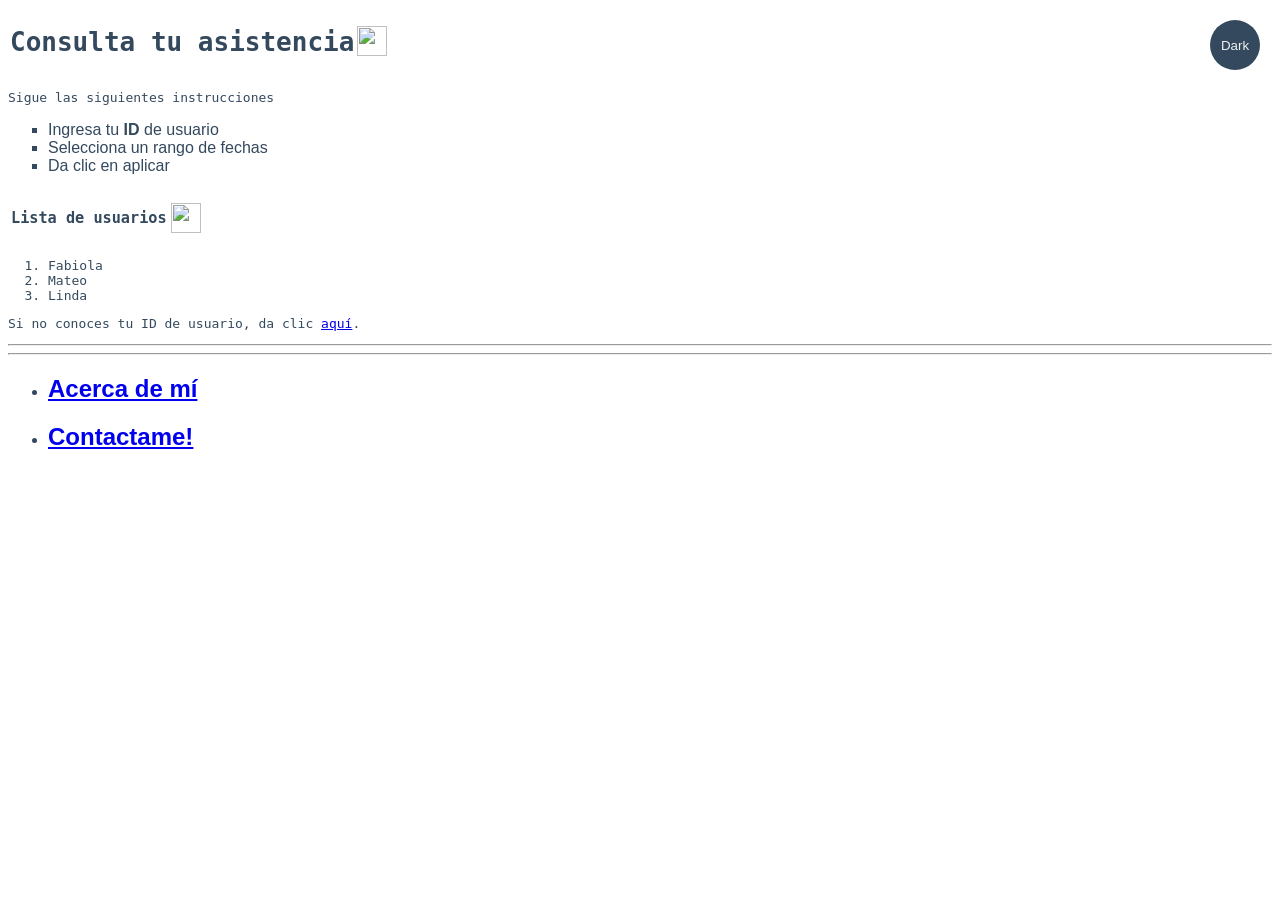
==== index.html @ 7dabf12b "Add files via upload" ====
<!DOCTYPE html>
<html lang="en">
<head>
    <meta charset="UTF-8">
    <meta http-equiv="X-UA-Compatible" content="IE=edge">
    <meta name="viewport" content="width=device-width, initial-scale=1.0">
    <title>Test website 📝</title>
    <link rel="stylesheet" href="main.css">
</head>
<body class="light-theme">
    <table cellspacing="1">
        <tr>
            <td><h1>Consulta tu asistencia</h1></td>
            <td><img src="https://th.bing.com/th/id/R.5c74f261278bd23dcd88c3ea4ce12c4d?rik=B76RqcIKqz1hjA&riu=http%3a%2f%2fwww.clipartbest.com%2fcliparts%2faTe%2f64j%2faTe64jRT4.png&ehk=OO6eXUsmOM8Y3Tg9djHsP4VTdKEE9vhn%2fu5oLMAQ%2fHM%3d&risl=&pid=ImgRaw&r=0" height="30px" width="30px"></td>
        </tr>
    </table> 
    <p id="msg">Sigue las siguientes instrucciones</p>
    <ul>
        <li class="list">Ingresa tu <strong>ID</strong> de usuario</li>
        <li class="list">Selecciona un rango de fechas</li>
        <li class="list">Da clic en aplicar</li>
    </ul>
    <!-- vertical align is not working yet-->
    <table>
        <tr>
            <td><h3>Lista de usuarios</h3></td>
            <td><img style="vertical-align: middle;" src="./assets/images/note.png" height="30px" width="30px"></td>
        </tr>
    </table>
   
        <ol>
            <li>Fabiola</li>
            <li>Mateo</li>
            <li>Linda</li>
        </ol>
    <p>Si no conoces tu ID de usuario, da clic <a target="_blank" href="user-list.html">aquí</a>.</p>
    <hr>


    <hr>
    <ul>
        <li><h2><a target="_blank" href="./public/about-me.html">Acerca de mí</a></h2></li>
        <li><h2><a target="_blank" href="./public/contact-me.html">Contactame!</a></h2></li>
    </ul>

    <div>
        <button class="btn">Dark</button>
    </div>

    <script src="app.js"></script>
    <noscript>You need to enable JavaScript to view the full site.</noscript>
</body>
</html>
---- main.css ----
:root {
    --green: #1abc9c;
    --white: #ecf0f1;
    --black: #34495e;
}
body {
    background: var(--bg);
    color: var(--fontColor);
    font-family: monospace;
}
ul {
    font-family: helvetica;
}
.list {
    list-style: square;
}

#msg {
    font-family: monospace;
}
.light-theme {
    --bg: var(var--green);
    --fontColor:var(--black);
    --btnBg:var(--black);
    --btnFontColor:var(--white);
}
.dark-theme {
    --bg:var(--black);
    --fontColor:var(--green);
    --btnBg:var(--white);
    --btnFontColor:var(--black);
}
.btn {
    position: absolute;
    top: 20px;
    right: 20px;
    height: 50px;
    width: 50px;
    border-radius: 50%;
    border: none;
    color: var(--btnFontColor);
    background-color: var(--btnBg);
}
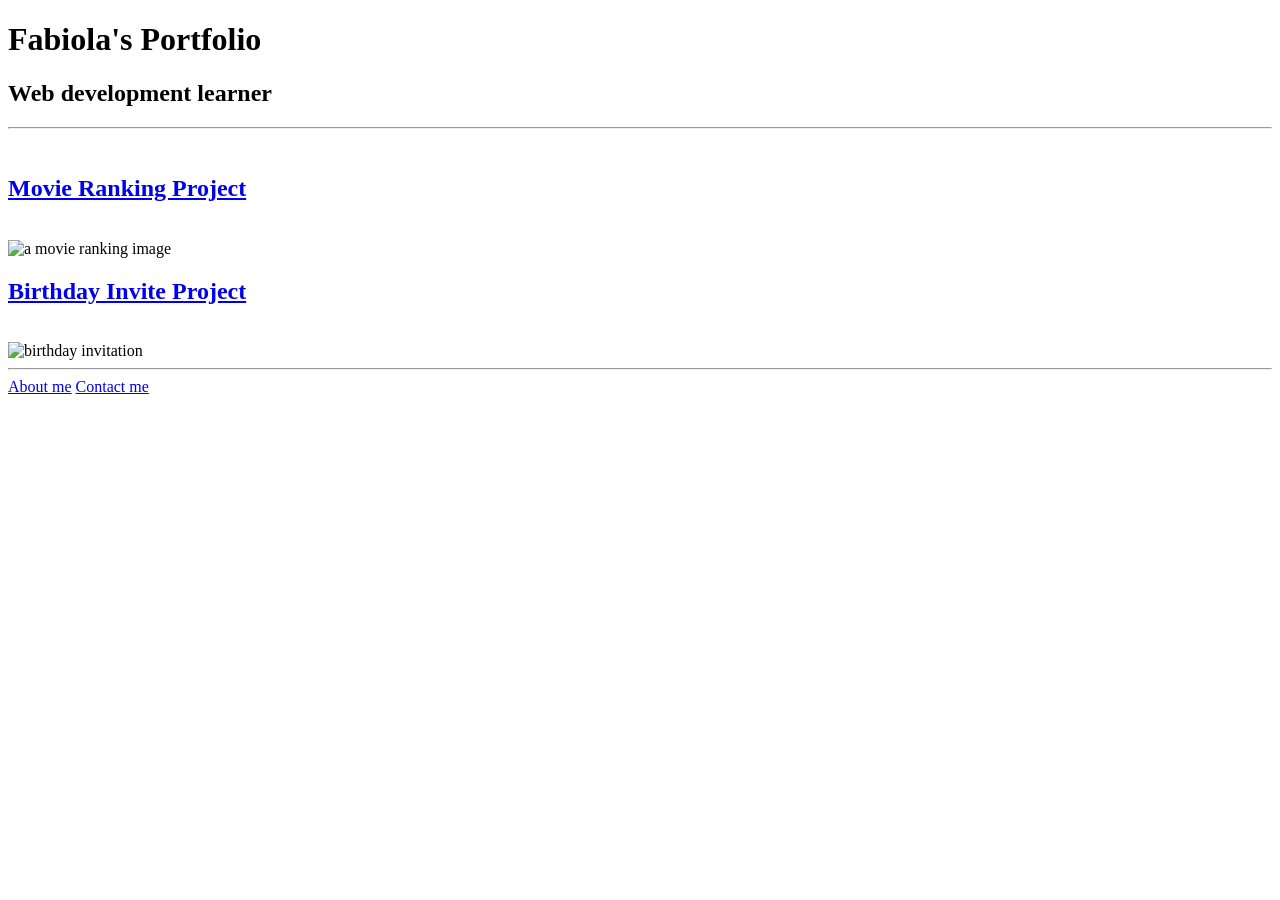
==== commit 52baf258: "Add files via upload" ====
--- a/index.html
+++ b/index.html
@@ -1,53 +1,38 @@
-<!DOCTYPE html>
-<html lang="en">
-<head>
-    <meta charset="UTF-8">
-    <meta http-equiv="X-UA-Compatible" content="IE=edge">
-    <meta name="viewport" content="width=device-width, initial-scale=1.0">
-    <title>Test website 📝</title>
-    <link rel="stylesheet" href="main.css">
-</head>
-<body class="light-theme">
-    <table cellspacing="1">
-        <tr>
-            <td><h1>Consulta tu asistencia</h1></td>
-            <td><img src="https://th.bing.com/th/id/R.5c74f261278bd23dcd88c3ea4ce12c4d?rik=B76RqcIKqz1hjA&riu=http%3a%2f%2fwww.clipartbest.com%2fcliparts%2faTe%2f64j%2faTe64jRT4.png&ehk=OO6eXUsmOM8Y3Tg9djHsP4VTdKEE9vhn%2fu5oLMAQ%2fHM%3d&risl=&pid=ImgRaw&r=0" height="30px" width="30px"></td>
-        </tr>
-    </table> 
-    <p id="msg">Sigue las siguientes instrucciones</p>
-    <ul>
-        <li class="list">Ingresa tu <strong>ID</strong> de usuario</li>
-        <li class="list">Selecciona un rango de fechas</li>
-        <li class="list">Da clic en aplicar</li>
-    </ul>
-    <!-- vertical align is not working yet-->
-    <table>
-        <tr>
-            <td><h3>Lista de usuarios</h3></td>
-            <td><img style="vertical-align: middle;" src="./assets/images/note.png" height="30px" width="30px"></td>
-        </tr>
-    </table>
-   
-        <ol>
-            <li>Fabiola</li>
-            <li>Mateo</li>
-            <li>Linda</li>
-        </ol>
-    <p>Si no conoces tu ID de usuario, da clic <a target="_blank" href="user-list.html">aquí</a>.</p>
-    <hr>
-
-
-    <hr>
-    <ul>
-        <li><h2><a target="_blank" href="./public/about-me.html">Acerca de mí</a></h2></li>
-        <li><h2><a target="_blank" href="./public/contact-me.html">Contactame!</a></h2></li>
-    </ul>
-
-    <div>
-        <button class="btn">Dark</button>
-    </div>
-
-    <script src="app.js"></script>
-    <noscript>You need to enable JavaScript to view the full site.</noscript>
-</body>
+<!-- TODO 1: Create the HTML Boilerplate -->
+
+<!-- TODO 2: Add Your previous projects' HTML into the public folder -->
+
+<!-- TODO 3: Take screenshots of your project previews and add the images to the images folder -->
+
+<!-- TODO 4: Add titles/subtitles etc. -->
+
+<!-- TODO 5: Add a link to the project pages -->
+
+<!-- TODO 6: Add images to show the project previews
+HINT for TODO 6: You can use the height attribute set to 200 to make the image smaller:
+https://developer.mozilla.org/en-US/docs/Web/HTML/Element/img#attr-height -->
+
+<!-- TODO 7: Add the Contact Me and About Me page links -->
+<!DOCTYPE html>
+<html lang="en">
+<head>
+    <meta charset="UTF-8">
+    <meta name="viewport" content="width=device-width, initial-scale=1.0">
+    <title>My Website</title>
+</head>
+<body>
+    <h1>Fabiola's Portfolio</h1>
+    <h2>Web development learner</h2>
+    <hr/><br/>
+
+    <h2><a href="./public/movie_ranking.html" target="_blank">Movie Ranking Project</a></h2><br/>
+    <img src="./assets/images/Screenshot 2024-03-25 at 10.00.34 p.m..png" height="280" alt="a movie ranking image"/> 
+    <br/>
+    <h2><a href="./public/birthday_invite.html" target="_blank">Birthday Invite Project</a></h2></br>
+    <img src="./assets/images/Screenshot 2024-03-25 at 10.01.07 p.m..png" height="280" alt="birthday invitation"/> </br>
+    <hr/>
+    <a href="./public/about.html" target="_blank">About me</a>
+    <a href="./public/contact.html" target="_blank">Contact me</a>
+
+</body>
 </html>
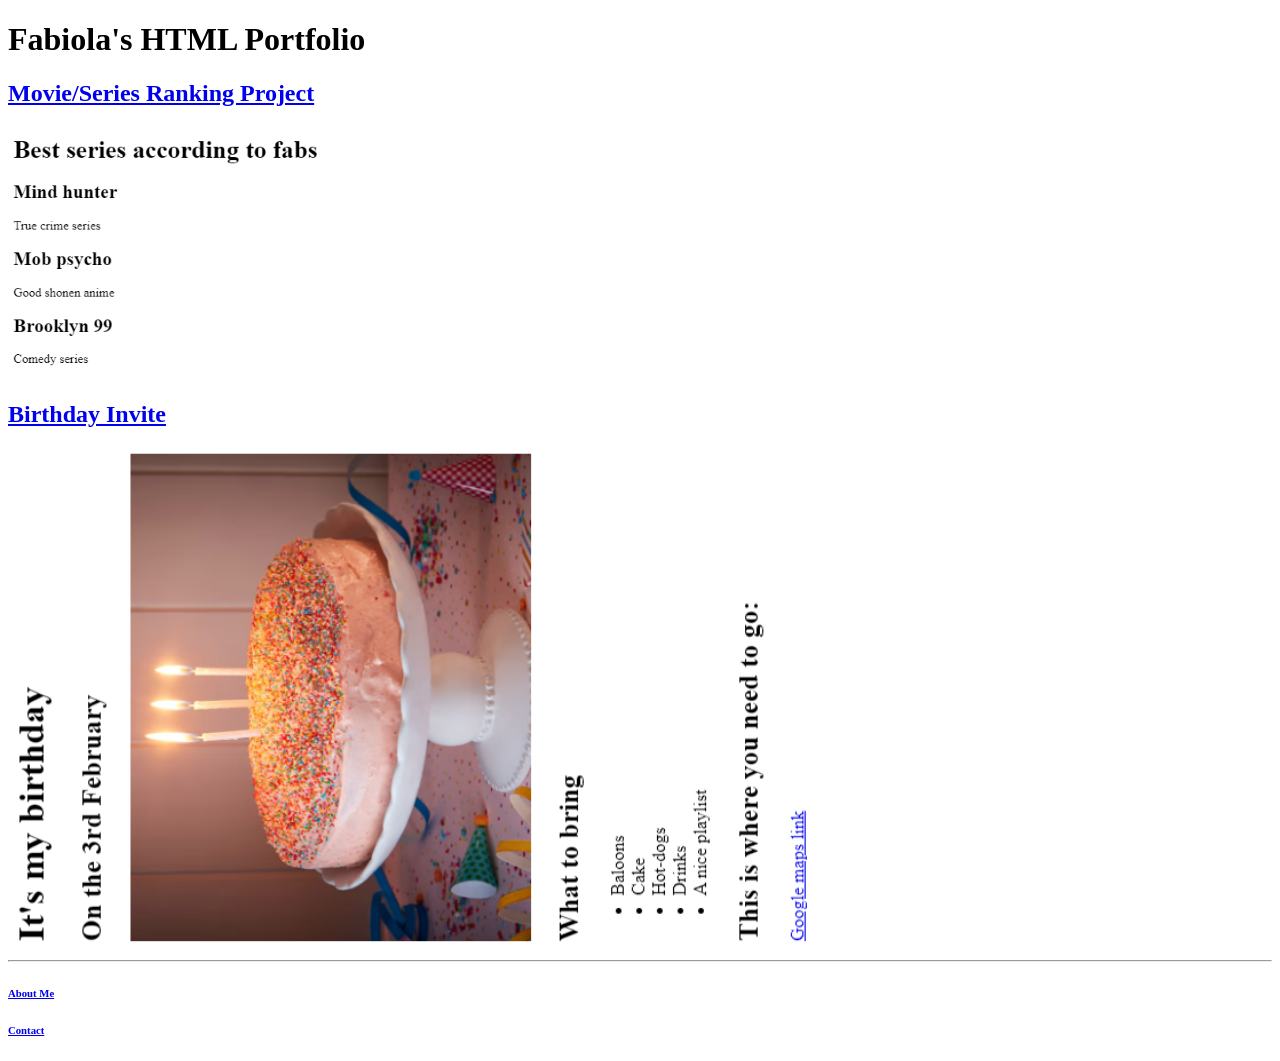
==== commit 88c2116f: "Add files via upload" ====
--- a/index.html
+++ b/index.html
@@ -13,26 +13,22 @@
 https://developer.mozilla.org/en-US/docs/Web/HTML/Element/img#attr-height -->
 
 <!-- TODO 7: Add the Contact Me and About Me page links -->
-<!DOCTYPE html>
-<html lang="en">
-<head>
+ <!DOCTYPE html>
+ <html lang="en">
+ <head>
     <meta charset="UTF-8">
     <meta name="viewport" content="width=device-width, initial-scale=1.0">
-    <title>My Website</title>
-</head>
-<body>
-    <h1>Fabiola's Portfolio</h1>
-    <h2>Web development learner</h2>
-    <hr/><br/>
+    <title>HTML Portfolio</title>
+ </head>
+ <body>
+   <h1>Fabiola's HTML Portfolio</h1>
+    <a href="./public/movie-ranking.html"><h2>Movie/Series Ranking Project</h2></a>
+    <img src="./assets/images/fabs-ranking.png" alt="project-image" height="250px" />
 
-    <h2><a href="./public/movie_ranking.html" target="_blank">Movie Ranking Project</a></h2><br/>
-    <img src="./assets/images/Screenshot 2024-03-25 at 10.00.34 p.m..png" height="280" alt="a movie ranking image"/> 
-    <br/>
-    <h2><a href="./public/birthday_invite.html" target="_blank">Birthday Invite Project</a></h2></br>
-    <img src="./assets/images/Screenshot 2024-03-25 at 10.01.07 p.m..png" height="280" alt="birthday invitation"/> </br>
-    <hr/>
-    <a href="./public/about.html" target="_blank">About me</a>
-    <a href="./public/contact.html" target="_blank">Contact me</a>
-
-</body>
-</html>+    <a href="./public/birthday-invite.html"><h2>Birthday Invite</h2></a>
+    <img src="./assets/images/fabs-birthday.png" alt="birthday-invite" height="500px"/>
+    <hr />
+    <a href="./public/about.html"><h6>About Me</h6></a>
+    <a href="./public/contact.html"><h6>Contact</h6></a>
+ </body>
+ </html>
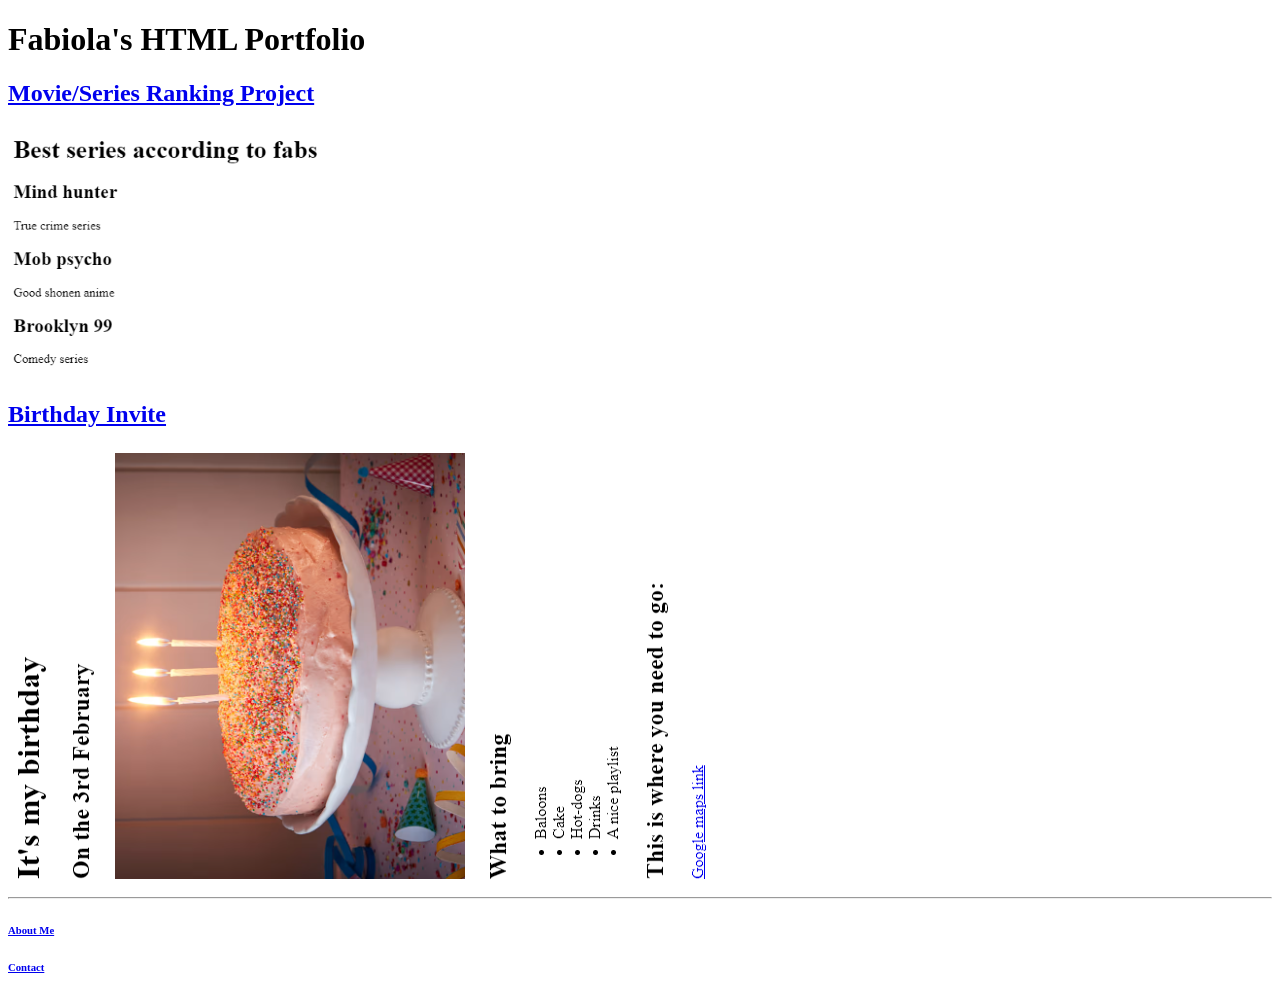
==== commit 026f4b80: "Update index.html" ====
--- a/index.html
+++ b/index.html
@@ -26,9 +26,9 @@
     <img src="./assets/images/fabs-ranking.png" alt="project-image" height="250px" />
 
     <a href="./public/birthday-invite.html"><h2>Birthday Invite</h2></a>
-    <img src="./assets/images/fabs-birthday.png" alt="birthday-invite" height="500px"/>
+    <img src="./assets/images/fabs-birthday.png" alt="birthday-invite" />
     <hr />
     <a href="./public/about.html"><h6>About Me</h6></a>
     <a href="./public/contact.html"><h6>Contact</h6></a>
  </body>
- </html>+ </html>
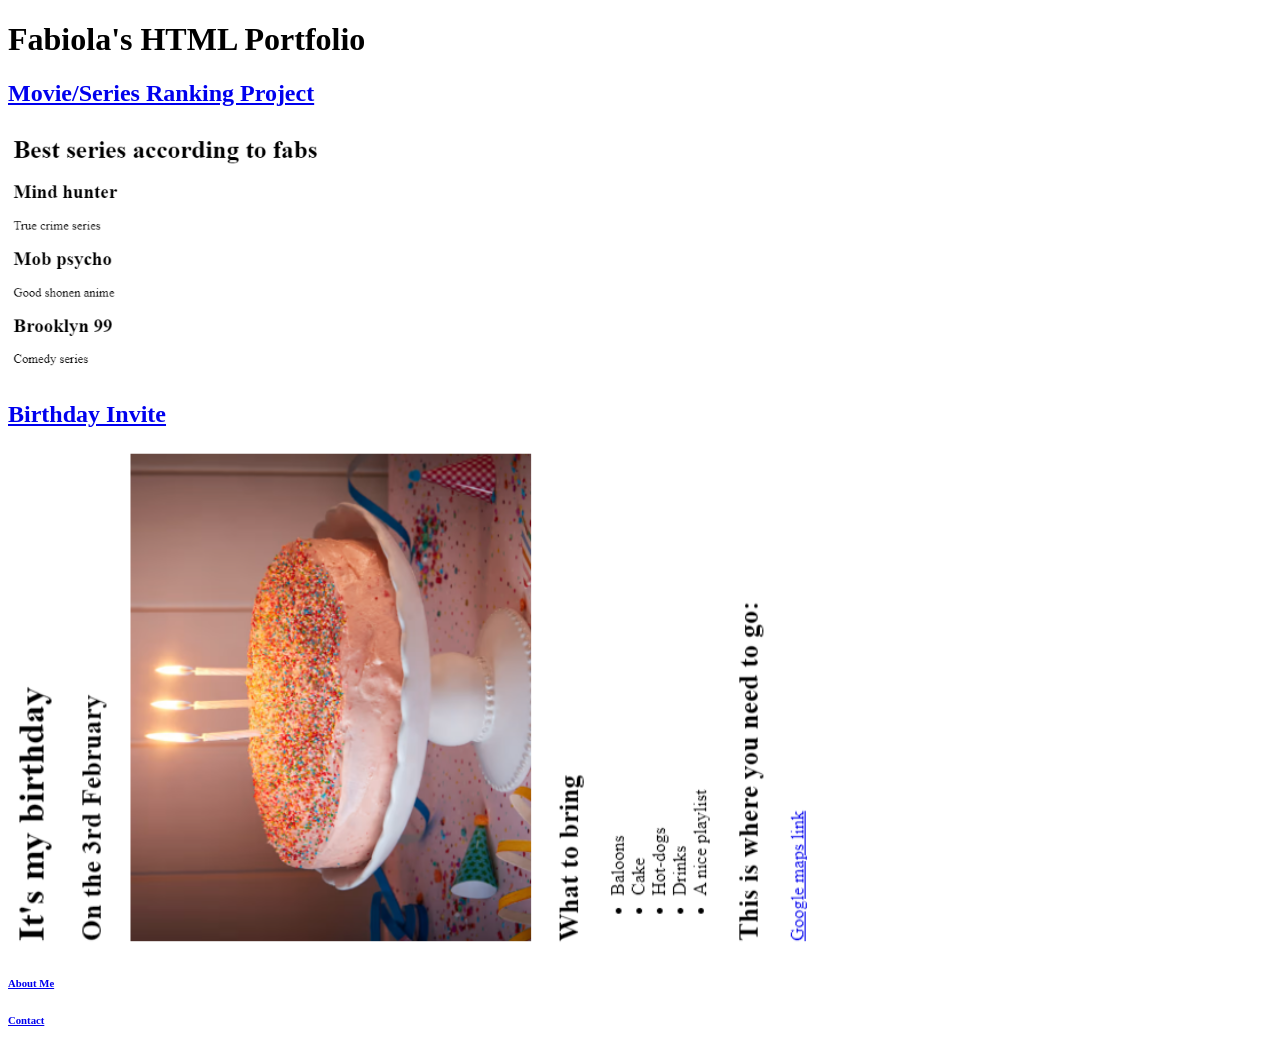
==== commit 2d7f81e2: "Update index.html" ====
--- a/index.html
+++ b/index.html
@@ -26,8 +26,8 @@
     <img src="./assets/images/fabs-ranking.png" alt="project-image" height="250px" />
 
     <a href="./public/birthday-invite.html"><h2>Birthday Invite</h2></a>
-    <img src="./assets/images/fabs-birthday.png" alt="birthday-invite" />
-    <hr />
+    <img src="./assets/images/fabs-birthday.png" alt="birthday-invite" height="500px" />
+    
     <a href="./public/about.html"><h6>About Me</h6></a>
     <a href="./public/contact.html"><h6>Contact</h6></a>
  </body>
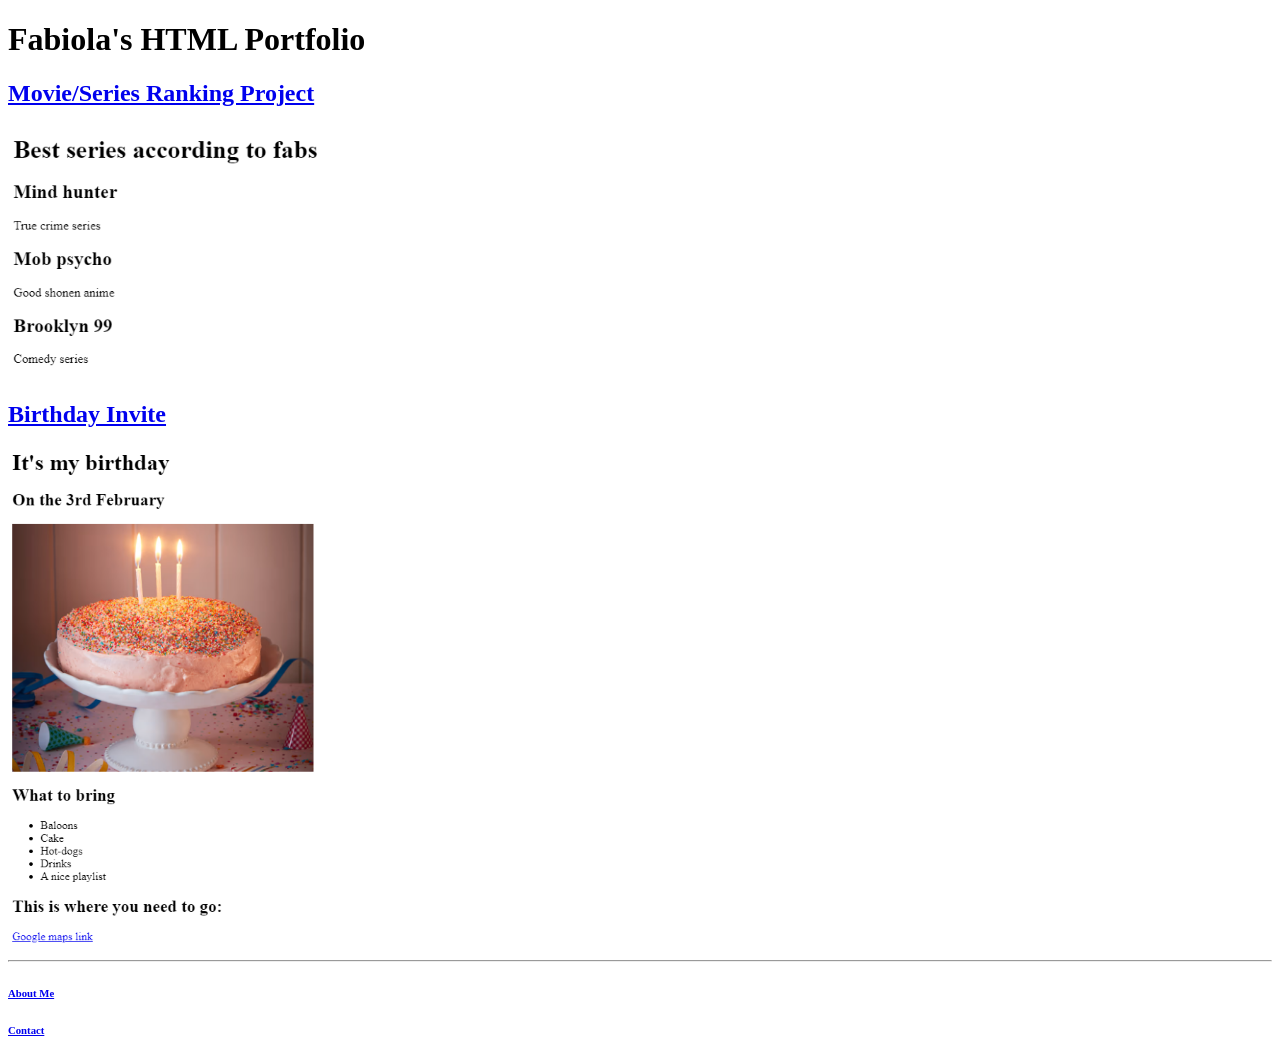
==== commit 89681a91: "Update index.html" ====
--- a/index.html
+++ b/index.html
@@ -27,7 +27,7 @@
 
     <a href="./public/birthday-invite.html"><h2>Birthday Invite</h2></a>
     <img src="./assets/images/fabs-birthday.png" alt="birthday-invite" height="500px" />
-    
+    <hr />
     <a href="./public/about.html"><h6>About Me</h6></a>
     <a href="./public/contact.html"><h6>Contact</h6></a>
  </body>
